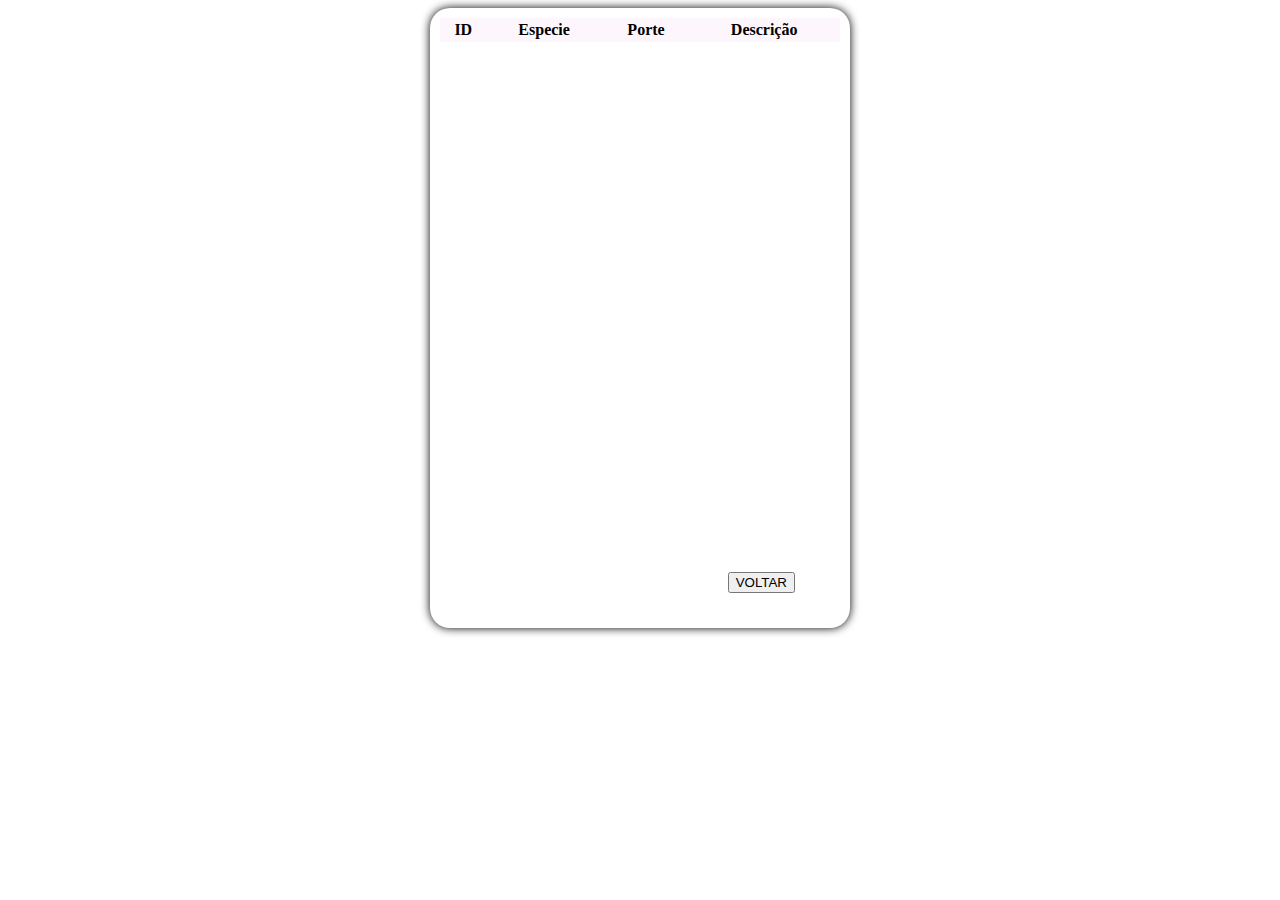
==== cadastrados.html @ fc2f60aa "adicionado tabela que exibi os animais que forem cadastrados na ong" ====
<!DOCTYPE html>
<html lang="en">
<head>
    <meta charset="UTF-8">
    <meta http-equiv="X-UA-Compatible" content="IE=edge">
    <meta name="viewport" content="width=device-width, initial-scale=1.0">
    <title>Cadastrados</title>
    <link rel="stylesheet" href="./css/style.css">
    <link href="https://cdn.jsdelivr.net/npm/bootstrap@5.1.1/dist/css/bootstrap.min.css" rel="stylesheet" integrity="sha384-F3w7mX95PdgyTmZZMECAngseQB83DfGTowi0iMjiWaeVhAn4FJkqJByhZMI3AhiU" crossorigin="anonymous">
    <link rel="icon" href="./img/icon.ico" type="icon" />

</head>
<body>
    <main style="justify-content: space-between;">
        

            <table class="table table-bordered" >
                <thead > 
                    <tr>
                        <th scope="col">ID</th>
                        <th scope="col">Especie</th>
                        <th scope="col">Porte</th>
                        <th scope="col">Descrição</th>
                    </tr>
                </thead>
                <tbody id="exibirCadastros">
                    
                </tbody>
            </table>
          <a style="margin-left: auto; padding: 25px;" href="index.html"><button type="button" class="btn btn-secondary">VOLTAR</button>
          </a>
    </main>
    <script src="./js/script.js"></script>
</body>
</html>
---- css/style.css ----
main{
    display: flex;
    flex-direction: column;
    background: url(/img/background.jpg);
    width: 400px;
    height: 600px;
    padding: 10px;
    justify-content: center;
    border-radius: 20px;
    box-shadow: 0 0 10px black;
    margin:auto;
  }

  title{
    display: flex;
    justify-content: center;
    align-items: center;
    width: 100%;
    height: 50px;
    font: bold 2.5rem monospace;
    border-top: solid 5px black;
    border-bottom: solid 5px black;
    margin-bottom: 20px;
   
  }
  section {
    display: flex;
    margin-top: 20px;
  }
  

  label{
    font: bold 22px monospace;
    padding-right: 5px;
  }

  button{
      margin:90px 20px 0 0 ;    
  }

  td {
    max-width:50px;
    width:auto;
    min-width:10px;
  }
  table {
    background-color: rgba(207, 47, 207, 0.041);
    word-wrap:break-word;
  }
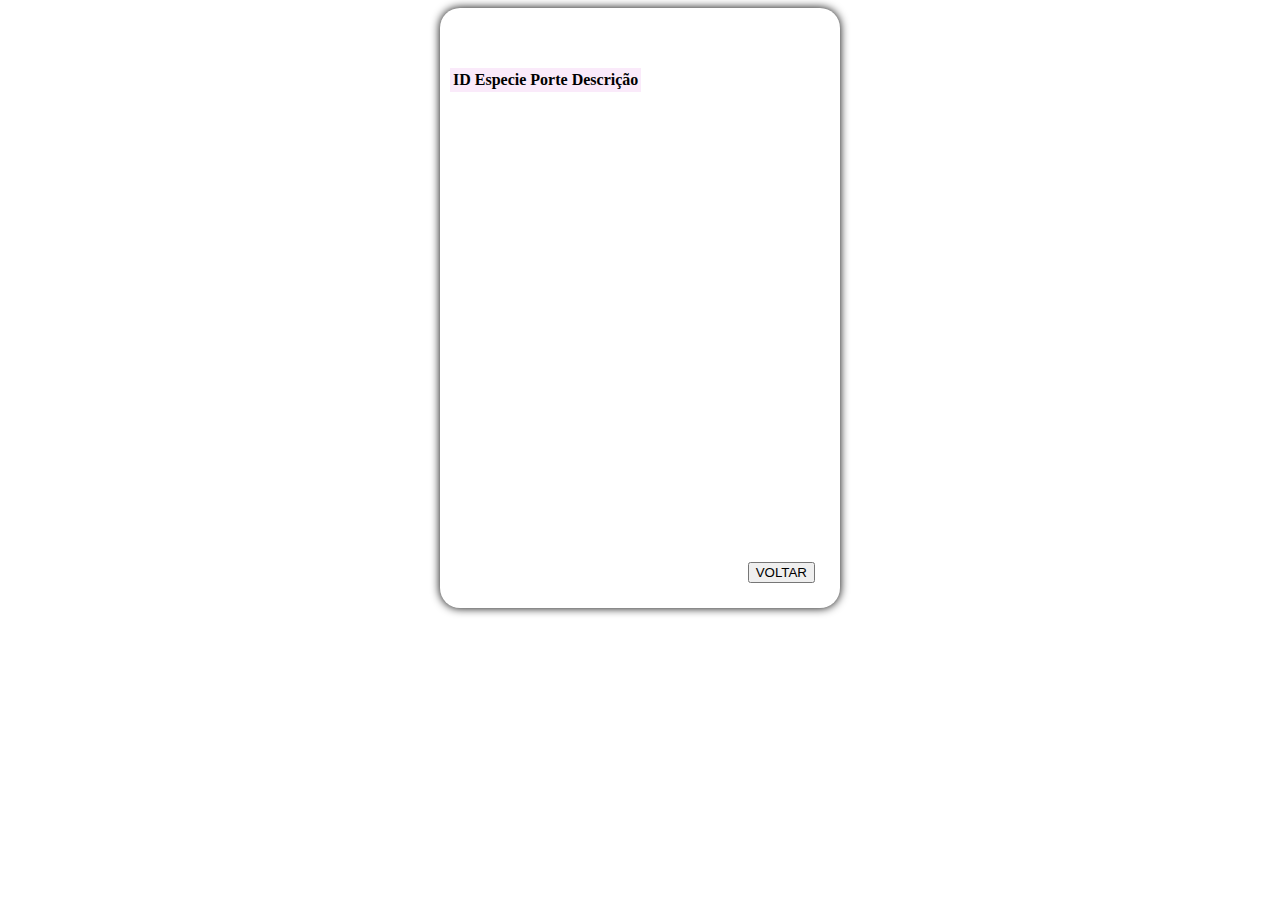
==== commit d6319d0d: "ajustes realizados na tela de exibição de animais cadastrados" ====
--- a/cadastrados.html
+++ b/cadastrados.html
@@ -11,10 +11,9 @@
 
 </head>
 <body>
-    <main style="justify-content: space-between;">
-        
-
-            <table class="table table-bordered" >
+    <main>
+        <section class="tbCadastrados">
+            <table id="tabela" class="table table-bordered" >
                 <thead > 
                     <tr>
                         <th scope="col">ID</th>
@@ -23,13 +22,16 @@
                         <th scope="col">Descrição</th>
                     </tr>
                 </thead>
-                <tbody id="exibirCadastros">
+                <tbody id="exibirCadastros" class="">
                     
                 </tbody>
             </table>
-          <a style="margin-left: auto; padding: 25px;" href="index.html"><button type="button" class="btn btn-secondary">VOLTAR</button>
-          </a>
+        </section>
+        <section style="margin-left: auto; padding: 25px;" class="botao">
+         <a  href="index.html"><button type="button" class="btn btn-secondary">VOLTAR</button></a>
+        </section>
     </main>
+    
     <script src="./js/script.js"></script>
 </body>
 </html>--- a/css/style.css
+++ b/css/style.css
@@ -1,54 +1,59 @@
-
-
-  main{
+main{
     display: flex;
     flex-direction: column;
     background: url(/img/background.jpg);
     width: 400px;
     height: 600px;
-    padding: 10px;
-    justify-content: center;
+    justify-content:flex-start;
     border-radius: 20px;
     box-shadow: 0 0 10px black;
     margin:auto;
-  }
+}
 
-  title{
+title{
+    margin: 50px 0;
     display: flex;
     justify-content: center;
     align-items: center;
     width: 100%;
-    height: 50px;
     font: bold 2.5rem monospace;
     border-top: solid 5px black;
     border-bottom: solid 5px black;
-    margin-bottom: 20px;
-   
-  }
-  section {
-    display: flex;
-    margin-top: 20px;
-  }
-  
+}
 
-  label{
-    font: bold 22px monospace;
-    padding-right: 5px;
-  }
-
-  button{
-      margin:90px 20px 0 0 ;    
-  }
-
-  td {
+td {
     max-width:50px;
     width:auto;
     min-width:10px;
-  }
-  table {
-    background-color: rgba(207, 47, 207, 0.041);
+}
+
+label{
+    font: bold 22px monospace;
+    padding-right: 5px;
+}
+
+.tbCadastrados{
+  padding: 10px;
+  margin-top: 50px;
+  height: 90%;
+  overflow-y: auto;
+}
+.inputs {
+   display: flex;
+   margin-top: 20px;
+   padding: 0 20px;
+}
+  
+.button{
+  margin:90px 20px 0 0 ;    
+}
+
+#tabela {
+    vertical-align: middle;
+    background-color: rgba(207, 47, 207, 0.103);
     word-wrap:break-word;
-  }
+  
+}
 
 
 
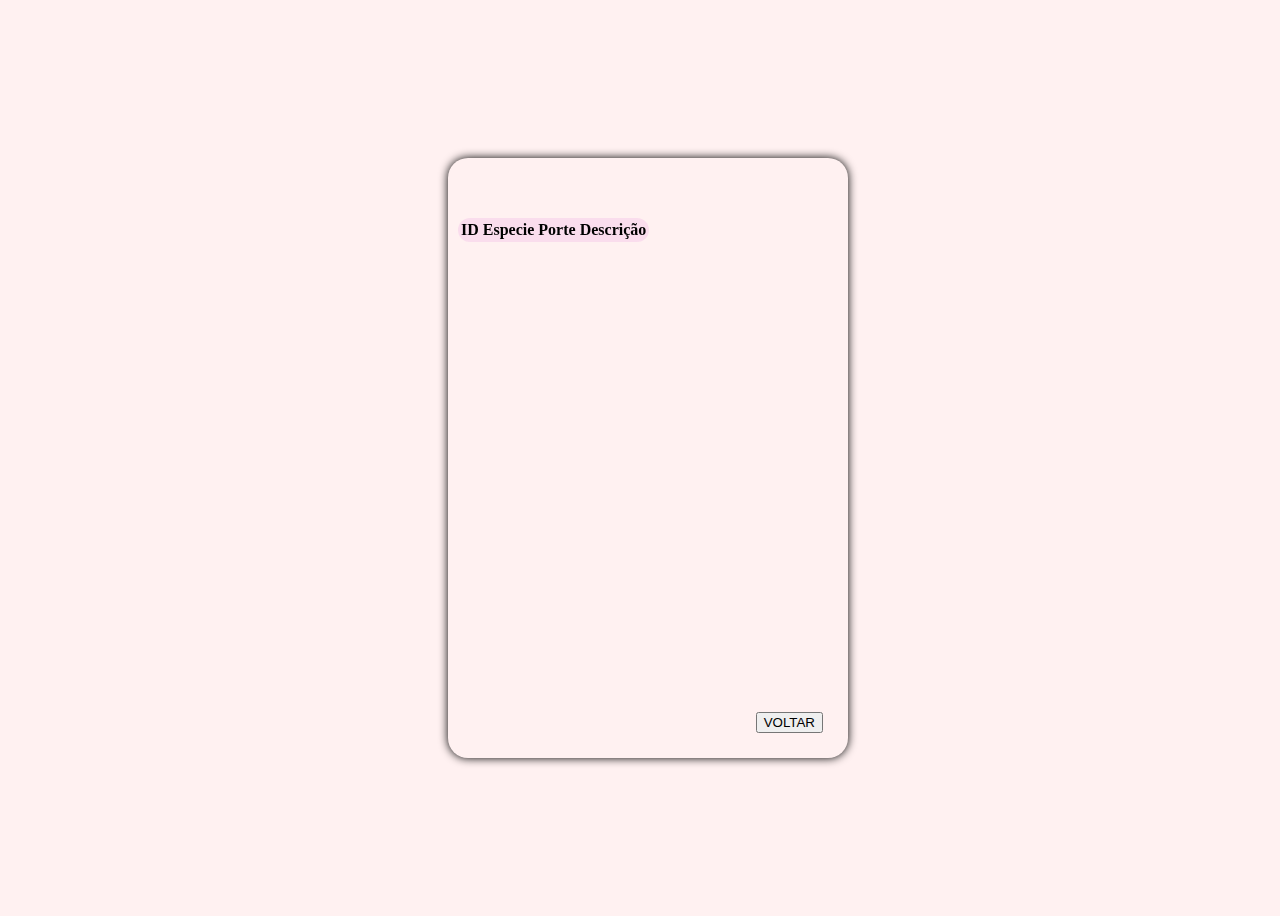
==== commit 2676479b: "ajustes de responsividade" ====
--- a/cadastrados.html
+++ b/cadastrados.html
@@ -10,8 +10,8 @@
     <link rel="icon" href="./img/icon.ico" type="icon" />
 
 </head>
-<body>
-    <main>
+<body class="screen">
+    <main class="contentScreen">
         <section class="tbCadastrados">
             <table id="tabela" class="table table-bordered" >
                 <thead > 
@@ -32,6 +32,6 @@
         </section>
     </main>
     
-    <script src="./js/script.js"></script>
+    <script src="./js/exibir.js"></script>
 </body>
 </html>--- a/css/style.css
+++ b/css/style.css
@@ -1,62 +1,104 @@
-main{
-    display: flex;
-    flex-direction: column;
-    background: url(/img/background.jpg);
-    width: 400px;
-    height: 600px;
-    justify-content:flex-start;
-    border-radius: 20px;
-    box-shadow: 0 0 10px black;
-    margin:auto;
+.screen {
+  display: flex;
+  justify-content: center;
+  align-items: center;
+  width: 100vw;
+  height: 100vh;
+  background-color: #fff1f1;
 }
 
-title{
-    margin: 50px 0;
-    display: flex;
-    justify-content: center;
-    align-items: center;
-    width: 100%;
-    font: bold 2.5rem monospace;
-    border-top: solid 5px black;
-    border-bottom: solid 5px black;
+.contentScreen {
+  display: flex;
+  flex-direction: column;
+  justify-content: space-evenly;
+  background: url(../img/background.jpg);
+  width: 400px;
+  height: 600px;
+  border-radius: 20px;
+  -webkit-border-radius: 20px;
+  -moz-border-radius: 20px;
+  box-shadow: 0 0 10px black;
+  margin: auto;
+}
+
+.ong-name {
+  margin: 50px 0 10px 0;
+  display: flex;
+  justify-content: center;
+  align-items: center;
+  width: 100%;
+  font: bold 2.5rem monospace;
+  border-top: solid 5px black;
+  border-bottom: solid 5px black;
 }
 
 td {
-    max-width:50px;
-    width:auto;
-    min-width:10px;
+  max-width: 50px;
+  width: auto;
+  min-width: 10px;
 }
 
-label{
-    font: bold 22px monospace;
-    padding-right: 5px;
+thead {
+  text-align: center;
 }
 
-.tbCadastrados{
+label {
+  font: bold 22px monospace;
+  padding-right: 5px;
+}
+
+.tbCadastrados {
   padding: 10px;
   margin-top: 50px;
   height: 90%;
-  overflow-y: auto;
+  overflow-y: scroll;
 }
+
 .inputs {
-   display: flex;
-   margin-top: 20px;
-   padding: 0 20px;
+  display: flex;
+  margin-top: 20px;
+  padding: 0 20px;
 }
-  
-.button{
-  margin:90px 20px 0 0 ;    
+
+.button {
+  margin-top: 30px;
+  display: flex;
+  justify-content: space-around;
+}
+
+.table {
+  backdrop-filter: blur(2px);
+  border-style: hidden;
+  -webkit-border-radius: 20px;
+  -moz-border-radius: 20px;
+  border-radius: 20px;
 }
 
 #tabela {
-    vertical-align: middle;
-    background-color: rgba(207, 47, 207, 0.103);
-    word-wrap:break-word;
-  
+  vertical-align: middle;
+  background-color: rgba(207, 47, 207, 0.103);
+  word-wrap: break-word;
 }
 
+/* Works on Firefox */
+* {
+  scrollbar-width: thin;
+  scrollbar-color: rgba(249, 221, 237, 241);
+}
 
+/* Works on Chrome, Edge, and Safari */
+*::-webkit-scrollbar {
+  width: 12px;
+}
 
+*::-webkit-scrollbar-thumb {
+  border-radius: 20px;
+  background-color: rgba(249, 221, 237, 241);
+}
+/* @media only screen and (max-width: 600px) {
+  main{
+    width: 350px;
+    height: 630px;
 
-
-
+  }
+}  */